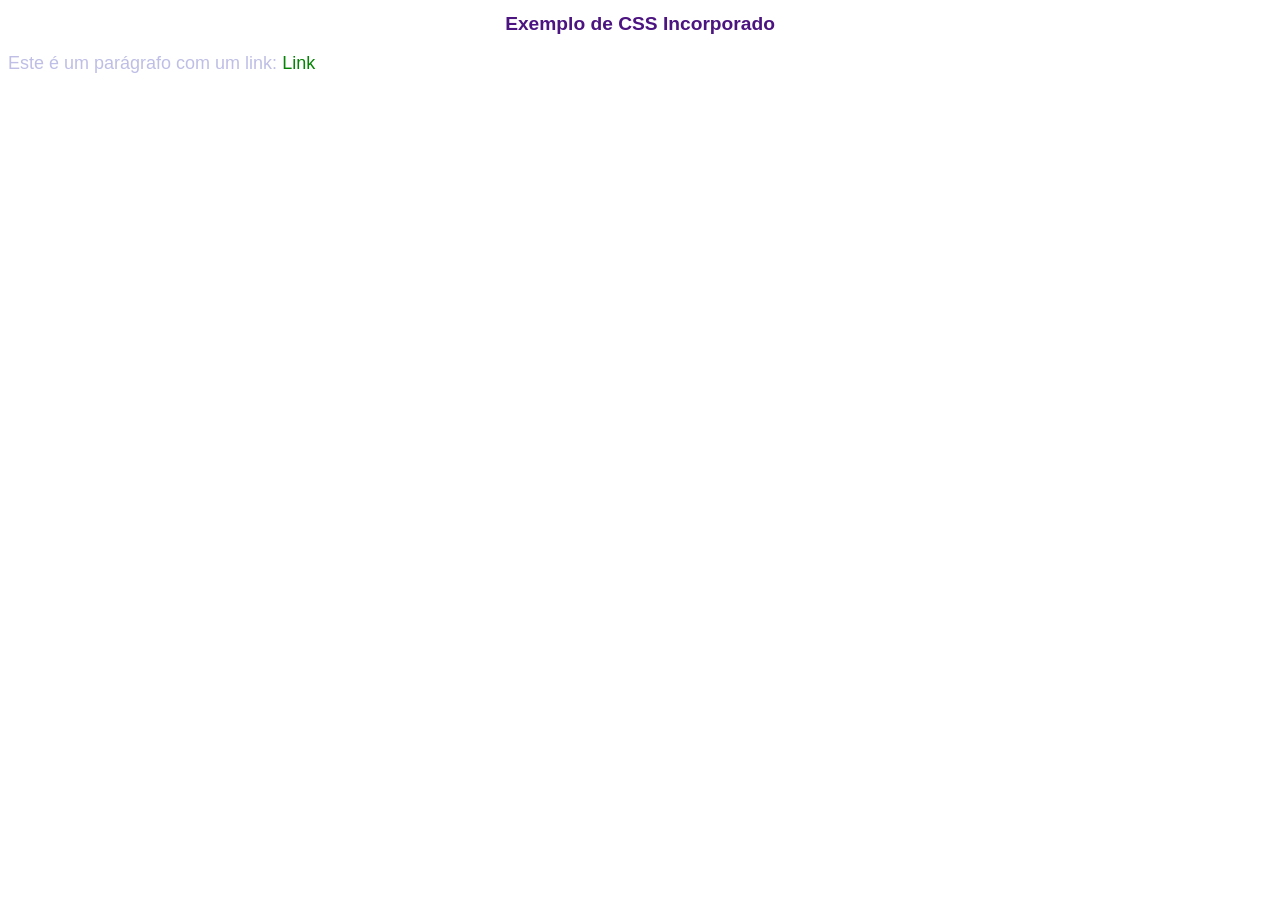
==== index2.html @ 015ca419 "commit inicial" ====
<!DOCTYPE html>
<html lang="pt-BR">
<head>
    <meta charset="UTF-8">
    <meta name="viewport" content="width=device-width, initial-scale=1.0">
    <title>Exemplo2-CSS Incorporado</title>
        <style type="text/css">
        body {
            font-family: Arial, Helvetica, sans-serif;
        }
        h1 {
            color: rgb(76, 20, 128);
            text-align: center;
            font-size:120%
        }

        a {
            text-decoration: none;
            color: rgb(4, 131, 4);
        }

        p {
            color: rgb(190, 190, 230);
            font-size: 18px;
        }
    </style>

</head>

<body>
    <h1>Exemplo de CSS Incorporado</h1>
    <p>Este é um parágrafo com um link: <a href="https://www.google.com">Link</a></p>
    
</body>

</html>
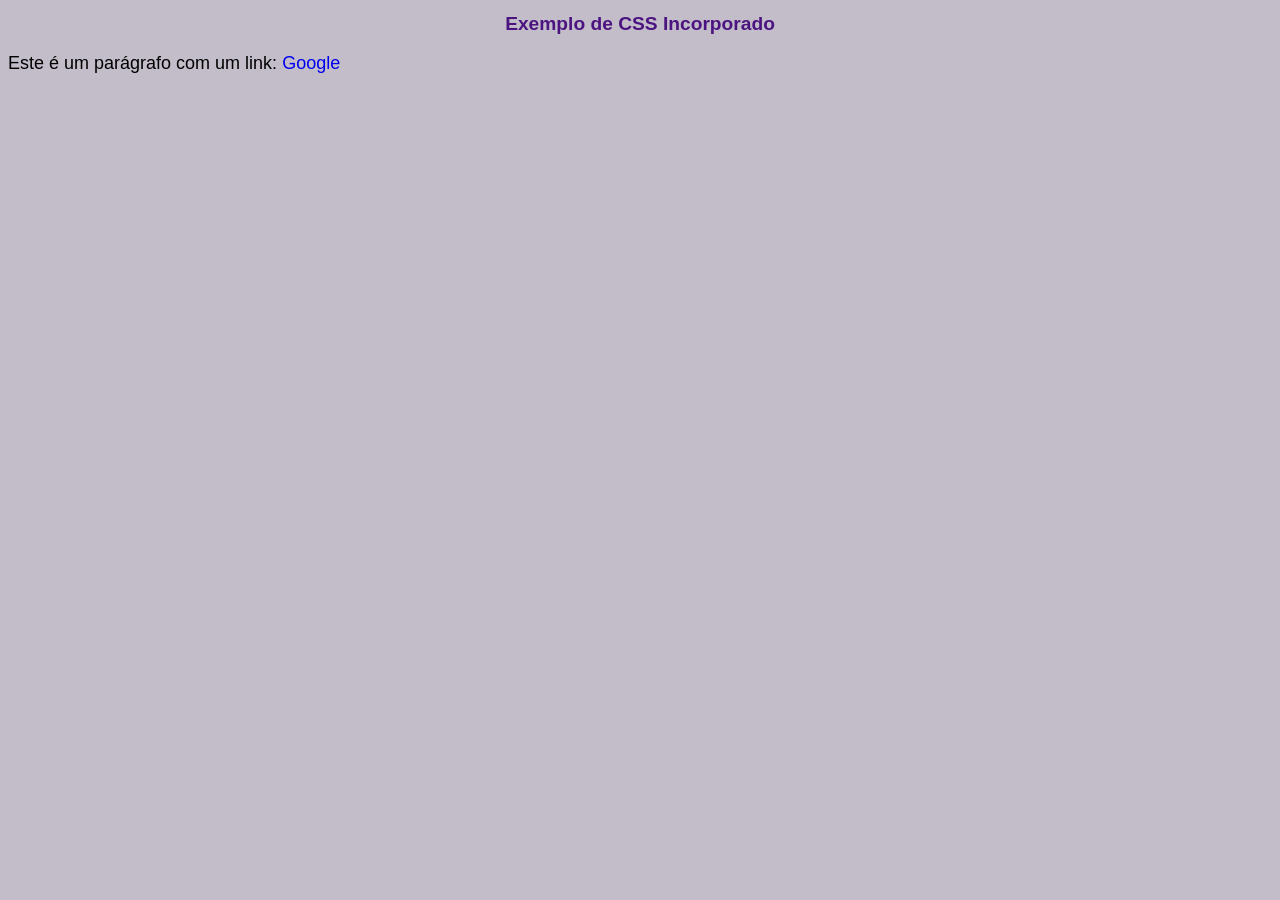
==== commit 54789cc4: "css index2" ====
--- a/index2.html
+++ b/index2.html
@@ -7,6 +7,7 @@
         <style type="text/css">
         body {
             font-family: Arial, Helvetica, sans-serif;
+            background-color: rgb(195, 189, 201);
         }
         h1 {
             color: rgb(76, 20, 128);
@@ -16,11 +17,10 @@
 
         a {
             text-decoration: none;
-            color: rgb(4, 131, 4);
         }
 
         p {
-            color: rgb(190, 190, 230);
+            color: rgb(0, 0, 0);
             font-size: 18px;
         }
     </style>
@@ -29,7 +29,7 @@
 
 <body>
     <h1>Exemplo de CSS Incorporado</h1>
-    <p>Este é um parágrafo com um link: <a href="https://www.google.com">Link</a></p>
+    <p>Este é um parágrafo com um link: <a href="https://www.google.com">Google</a></p>
     
 </body>
 
